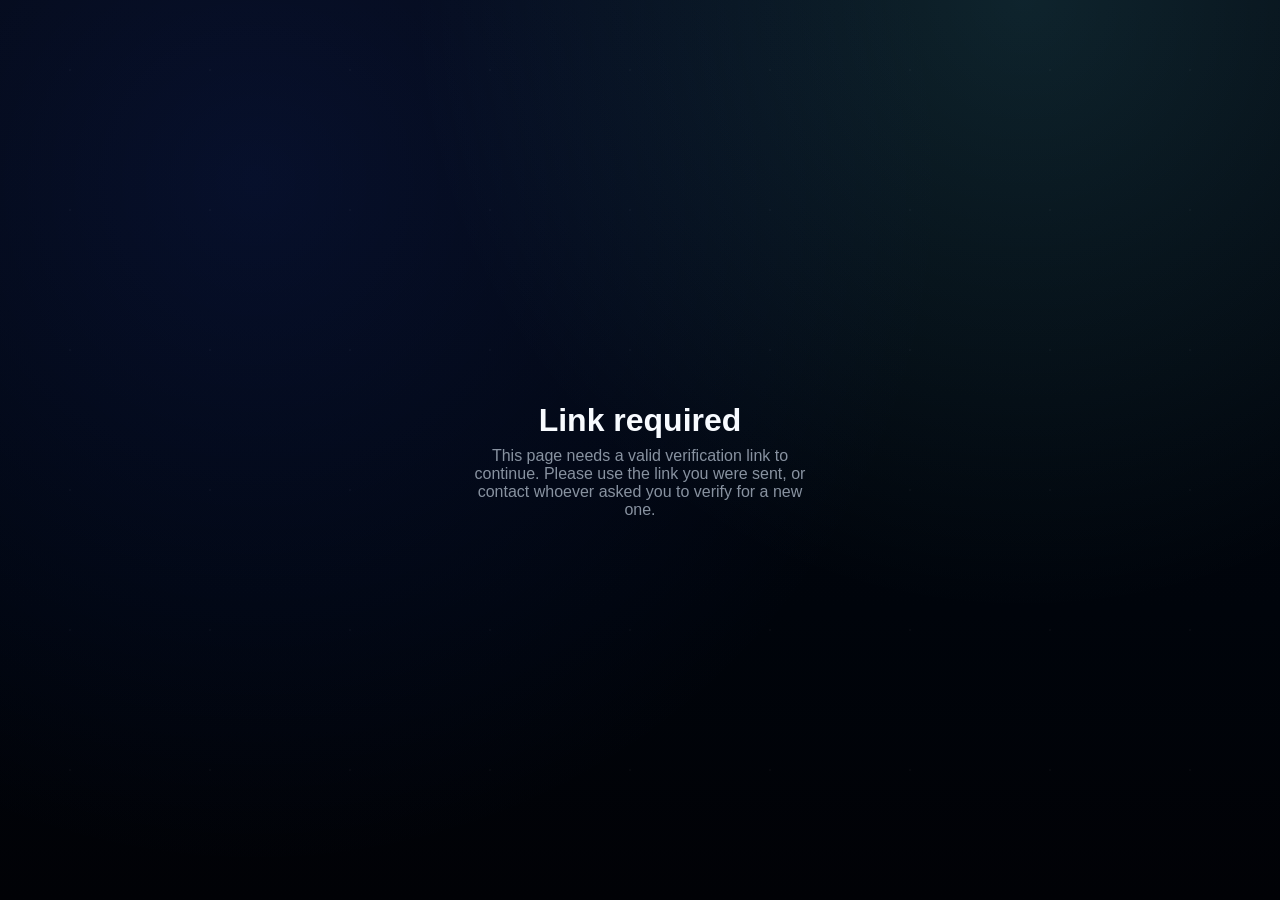
==== index.html @ a905aafb "Initial commit — self-contained verification capture app Standalone repo rooted here (no development" ====
<!doctype html>
<html lang="en">
<head>
  <meta charset="utf-8">
  <meta name="viewport" content="width=device-width, initial-scale=1, viewport-fit=cover">
  <meta name="theme-color" content="#020814">
  <meta name="apple-mobile-web-app-capable" content="yes">
  <meta name="apple-mobile-web-app-status-bar-style" content="black">
  <meta name="apple-mobile-web-app-title" content="KYC Verify">
  <link rel="manifest" href="manifest.json">
  <link rel="stylesheet" href="styles/app.css">
  <title>Step 1 · Document</title>
</head>
<body>

  <div class="page">
    <div class="shell">
      <header class="hero">
        <p class="eyebrow">Step 1 · Document</p>
        <h1>Choose your document</h1>
        <p class="lede">Select the issuing country and the type of identity document you are scanning.</p>
      </header>

      <div class="select-block">

        <div class="select-section">
          <p class="select-label">Country of issue</p>
          <div class="country-search-wrap">
            <input
              type="text"
              id="country-input"
              class="country-input"
              placeholder="Search country…"
              autocomplete="off"
              spellcheck="false"
            >
            <ul class="country-list" id="country-list" hidden></ul>
          </div>
          <div class="selected-tag" id="selected-country-tag" hidden>
            <span id="sel-flag"></span>
            <span id="sel-name"></span>
            <button class="tag-clear" id="clear-country" aria-label="Clear">×</button>
          </div>
        </div>

        <div class="select-section">
          <p class="select-label">Document type</p>
          <div class="doc-type-grid" id="doc-type-grid">
            <button class="doc-type-card" data-type="passport" data-label="Passport">
              <span class="doc-icon">🛂</span>
              <span class="doc-name">Passport</span>
              <span class="doc-hint">Front only</span>
            </button>
            <button class="doc-type-card" data-type="national_id" data-label="National ID">
              <span class="doc-icon">🪪</span>
              <span class="doc-name">National ID</span>
              <span class="doc-hint">Front + Back</span>
            </button>
            <button class="doc-type-card" data-type="drivers_license" data-label="Driver's License">
              <span class="doc-icon">🚗</span>
              <span class="doc-name">Driver's License</span>
              <span class="doc-hint">Front + Back</span>
            </button>
            <button class="doc-type-card" data-type="residence_permit" data-label="Residence Permit">
              <span class="doc-icon">📋</span>
              <span class="doc-name">Residence Permit</span>
              <span class="doc-hint">Front + Back</span>
            </button>
          </div>
        </div>

      </div>

      <div class="actions">
        <button class="primary" id="begin-btn" disabled>Begin Capture</button>
      </div>
    </div>
  </div>

  <script src="scripts/countries.js"></script>
  <script type="module" src="scripts/id.js"></script>
  <script>
    if ('serviceWorker' in navigator) {
      navigator.serviceWorker.register('sw.js').catch(() => {});
    }
  </script>
</body>
</html>
---- styles/app.css ----
@font-face {
  font-family: 'Space Grotesk';
  font-style: normal;
  font-weight: 400 700;
  font-display: swap;
  src: url('fonts/space-grotesk-latin.woff2') format('woff2');
  unicode-range: U+0000-00FF, U+0131, U+0152-0153, U+02BB-02BC, U+02C6, U+02DA, U+02DC, U+0304, U+0308, U+0329, U+2000-206F, U+20AC, U+2122, U+2191, U+2193, U+2212, U+2215, U+FEFF, U+FFFD;
}
@font-face {
  font-family: 'Space Grotesk';
  font-style: normal;
  font-weight: 400 700;
  font-display: swap;
  src: url('fonts/space-grotesk-latin-ext.woff2') format('woff2');
  unicode-range: U+0100-02BA, U+02BD-02C5, U+02C7-02CC, U+02CE-02D7, U+02DD-02FF, U+0304, U+0308, U+0329, U+1D00-1DBF, U+1E00-1E9F, U+1EF2-1EFF, U+2020, U+20A0-20AB, U+20AD-20C0, U+2113, U+2C60-2C7F, U+A720-A7FF;
}
@font-face {
  font-family: 'Space Grotesk';
  font-style: normal;
  font-weight: 400 700;
  font-display: swap;
  src: url('fonts/space-grotesk-vietnamese.woff2') format('woff2');
  unicode-range: U+0102-0103, U+0110-0111, U+0128-0129, U+0168-0169, U+01A0-01A1, U+01AF-01B0, U+0300-0301, U+0303-0304, U+0308-0309, U+0323, U+0329, U+1EA0-1EF9, U+20AB;
}

:root {
  --bg: #020814;
  --bg-soft: #060f1f;
  --surface: rgba(9, 13, 27, 0.82);
  --surface-strong: rgba(4, 7, 18, 0.92);
  --border: rgba(255, 255, 255, 0.09);
  --text: #f8fbff;
  --muted: rgba(255, 255, 255, 0.68);
  --accent: #6ef6ff;
  --accent-2: #7c5dff;
  --success: #5cfa8e;
  --warning: #ffbd59;
  --danger: #ff5575;
  --shadow: rgba(2, 8, 20, 0.6);
}

* {
  box-sizing: border-box;
}

html, body {
  height: 100%;
}

body {
  margin: 0;
  font-family: 'Space Grotesk', 'Segoe UI', sans-serif;
  background: radial-gradient(circle at 20% 20%, rgba(42, 88, 255, 0.12), transparent 55%),
    radial-gradient(circle at 80% 0%, rgba(97, 244, 255, 0.12), transparent 45%),
    linear-gradient(180deg, #030710, #00040b 68%, #010206);
  color: var(--text);
  min-height: 100vh;
  overflow-x: hidden;
}

body::before {
  content: '';
  position: fixed;
  inset: 0;
  background-image: radial-gradient(rgba(255, 255, 255, 0.04) 1px, transparent 0);
  background-size: 140px 140px;
  opacity: 0.7;
  pointer-events: none;
  z-index: -1;
}

.page {
  min-height: 100vh;
  padding: 40px 24px 48px;
  display: flex;
  justify-content: center;
  align-items: flex-start;
}

.shell {
  width: min(960px, 100%);
  display: flex;
  flex-direction: column;
  align-items: center;
  gap: 28px;
}

.hero {
  text-align: center;
  max-width: 720px;
}

.eyebrow {
  letter-spacing: 0.28em;
  text-transform: uppercase;
  font-size: 0.75rem;
  color: var(--muted);
}

.hero h1 {
  font-size: clamp(1.9rem, 4vw, 2.9rem);
  margin: 8px 0 12px;
  line-height: 1.18;
  text-shadow: 0 20px 50px rgba(0, 0, 0, 0.55);
}

.lede {
  font-size: 1rem;
  line-height: 1.7;
  color: var(--muted);
}

.capture-block {
  width: 100%;
  display: flex;
  flex-direction: column;
  gap: 22px;
  align-items: center;
}

@media (min-width: 900px) {
  .capture-block {
    flex-direction: row;
    align-items: flex-start;
    justify-content: center;
  }
}

.capture-frame {
  width: min(480px, 92vw);
  aspect-ratio: 3 / 2;
  border-radius: 26px;
  overflow: hidden;
  border: 1px solid var(--border);
  background: #000;
  position: relative;
  box-shadow: 0 30px 80px rgba(2, 8, 20, 0.9);
}

.capture-frame.portrait {
  aspect-ratio: 3 / 4;
}

.capture-frame video,
.capture-frame canvas {
  position: absolute;
  inset: 0;
  width: 100%;
  height: 100%;
  object-fit: cover;
}

.mirror-feed video,
.mirror-feed canvas {
  transform: scaleX(-1);
  transform-origin: center;
}

.capture-frame canvas {
  pointer-events: none;
}

.quality-toast {
  position: absolute;
  left: 50%;
  bottom: 20px;
  transform: translateX(-50%);
  background: rgba(5, 8, 20, 0.85);
  border: 1px solid rgba(255, 255, 255, 0.12);
  border-radius: 24px;
  padding: 10px 18px;
  font-size: 0.95rem;
  color: #fff;
  text-shadow: 0 10px 24px rgba(0, 0, 0, 0.6);
}

.countdown {
  position: absolute;
  inset: 0;
  display: flex;
  align-items: center;
  justify-content: center;
  font-size: 3.8rem;
  font-weight: 600;
  color: #fff;
  text-shadow: 0 15px 40px rgba(0, 0, 0, 0.65);
  opacity: 0;
  pointer-events: none;
  transition: opacity 0.2s;
}

.countdown.show {
  opacity: 1;
}

.status-pills {
  display: flex;
  flex-wrap: wrap;
  gap: 10px;
  justify-content: center;
}

.pill {
  display: inline-flex;
  align-items: center;
  gap: 8px;
  padding: 7px 16px;
  border-radius: 999px;
  border: 1px solid var(--border);
  color: var(--muted);
  background: rgba(9, 13, 27, 0.65);
  font-size: 0.9rem;
  transition: all 0.2s;
}

.pill::before {
  content: '';
  width: 9px;
  height: 9px;
  border-radius: 50%;
  background: rgba(255, 255, 255, 0.45);
  box-shadow: 0 0 12px transparent;
}

.pill.ok {
  color: var(--success);
  border-color: rgba(92, 250, 142, 0.5);
}

.pill.ok::before {
  background: var(--success);
  box-shadow: 0 0 16px rgba(92, 250, 142, 0.5);
}

.pill.warn {
  color: var(--warning);
  border-color: rgba(255, 189, 89, 0.5);
}

.pill.warn::before {
  background: var(--warning);
}

.actions {
  width: min(420px, 100%);
  display: flex;
  flex-direction: column;
  gap: 12px;
  align-items: stretch;
}

button.primary {
  border: none;
  border-radius: 18px;
  padding: 16px;
  font-size: 1rem;
  font-weight: 600;
  background: linear-gradient(120deg, var(--accent), var(--accent-2));
  color: #030712;
  cursor: pointer;
  transition: transform 0.15s, filter 0.2s;
}

button.primary:active {
  transform: scale(0.98);
}

button.primary:disabled {
  opacity: 0.35;
  cursor: not-allowed;
  transform: none;
}

button.primary.success {
  background: linear-gradient(120deg, var(--success), #43c779);
  color: #03140a;
}

button.ghost,
button.link,
button.secondary {
  border-radius: 16px;
  padding: 14px;
  font-size: 0.95rem;
  font-weight: 500;
  border: 1px solid var(--border);
  background: transparent;
  color: var(--text);
  cursor: pointer;
}

button.ghost:active {
  transform: scale(0.99);
}

button.link {
  border: none;
  text-decoration: underline;
  padding: 0;
  align-self: flex-start;
}

.challenge-panel {
  width: min(420px, 100%);
  background: var(--surface);
  border-radius: 28px;
  border: 1px solid var(--border);
  padding: 22px;
  box-shadow: 0 18px 45px rgba(0, 6, 18, 0.6);
  display: flex;
  flex-direction: column;
  gap: 16px;
}

.challenge-panel h3 {
  margin: 0;
  font-size: 1.1rem;
}

.challenge-panel p {
  margin: 0;
  color: var(--muted);
  line-height: 1.5;
}

.challenge-list {
  display: flex;
  flex-direction: column;
  gap: 10px;
}

.challenge-item {
  display: flex;
  align-items: center;
  gap: 12px;
  border-radius: 18px;
  padding: 12px 16px;
  border: 1px solid rgba(255, 255, 255, 0.07);
  background: rgba(255, 255, 255, 0.03);
  color: var(--muted);
  transition: all 0.2s;
}

.challenge-item::before {
  content: '';
  width: 12px;
  height: 12px;
  border-radius: 50%;
  background: rgba(255, 255, 255, 0.2);
}

.challenge-item.active {
  border-color: rgba(110, 246, 255, 0.6);
  color: var(--text);
}

.challenge-item.active::before {
  background: var(--accent);
  box-shadow: 0 0 18px rgba(110, 246, 255, 0.8);
}

.challenge-item.done {
  border-color: rgba(92, 250, 142, 0.6);
  color: var(--success);
}

.challenge-item.done::before {
  content: '✓';
  width: 20px;
  height: 20px;
  border-radius: 50%;
  background: rgba(92, 250, 142, 0.15);
  display: flex;
  align-items: center;
  justify-content: center;
  color: var(--success);
  font-size: 0.8rem;
}

.progress-bar {
  width: 100%;
  height: 6px;
  border-radius: 999px;
  background: rgba(255, 255, 255, 0.08);
  overflow: hidden;
}

.progress-bar span {
  display: block;
  height: 100%;
  width: 0%;
  border-radius: inherit;
  background: linear-gradient(120deg, var(--accent), var(--success));
  transition: width 0.3s ease;
}

.preview-row {
  width: 100%;
  background: rgba(8, 13, 30, 0.65);
  border-radius: 28px;
  border: 1px solid var(--border);
  padding: 20px;
  display: grid;
  grid-template-columns: repeat(auto-fit, minmax(220px, 1fr));
  gap: 18px;
  box-shadow: 0 16px 50px rgba(0, 0, 0, 0.5);
}

.preview-row[hidden] {
  display: none;
}

.preview-frames {
  display: flex;
  flex-direction: column;
  gap: 12px;
}

.preview-frames > img {
  width: 100%;
  border-radius: 18px;
  object-fit: cover;
}

.preview-strip {
  display: flex;
  flex-wrap: wrap;
  gap: 10px;
}

.preview-strip img {
  width: 88px;
  height: 88px;
  border-radius: 12px;
  object-fit: cover;
  border: 1px solid rgba(255, 255, 255, 0.12);
  box-shadow: 0 10px 26px rgba(0, 0, 0, 0.45);
}

.preview-meta {
  align-self: center;
}

.preview-title {
  text-transform: uppercase;
  letter-spacing: 0.3em;
  font-size: 0.75rem;
  color: var(--muted);
}

.preview-meta ul {
  list-style: none;
  padding: 0;
  margin: 14px 0 0;
  display: flex;
  flex-direction: column;
  gap: 8px;
  color: var(--muted);
}

.ai-note,
.liveness-meta {
  width: min(560px, 100%);
  text-align: center;
  color: var(--muted);
  font-size: 0.9rem;
}

.challenge-panel small {
  color: var(--muted);
}

.review-grid {
  width: 100%;
  display: grid;
  grid-template-columns: repeat(auto-fit, minmax(260px, 1fr));
  gap: 20px;
}

.review-card {
  background: var(--surface);
  border-radius: 24px;
  border: 1px solid var(--border);
  padding: 20px;
  box-shadow: 0 15px 45px rgba(0, 0, 0, 0.55);
}

.review-card img {
  width: 100%;
  border-radius: 18px;
  margin-top: 16px;
}

.review-card ul {
  list-style: none;
  padding: 0;
  margin: 14px 0 0;
  display: flex;
  flex-direction: column;
  gap: 6px;
  color: var(--muted);
}

.payload-card {
  width: 100%;
  background: var(--surface-strong);
  border-radius: 28px;
  border: 1px solid var(--border);
  padding: 24px;
  box-shadow: 0 18px 52px rgba(0, 0, 0, 0.55);
}

.payload-header {
  display: flex;
  justify-content: space-between;
  align-items: center;
  flex-wrap: wrap;
  gap: 12px;
}

.payload-header span {
  font-size: 0.85rem;
  color: var(--muted);
  text-transform: uppercase;
  letter-spacing: 0.3em;
}

.payload-card pre {
  margin: 18px 0 0;
  background: rgba(0, 0, 0, 0.4);
  border-radius: 20px;
  padding: 18px;
  color: #aee2ff;
  font-size: 0.85rem;
  max-height: 320px;
  overflow: auto;
}

.payload-card button {
  border-radius: 14px;
  padding: 10px 16px;
  border: 1px solid var(--border);
  background: rgba(255, 255, 255, 0.04);
  color: var(--text);
  cursor: pointer;
}

.secondary-actions {
  width: min(420px, 100%);
  display: flex;
  justify-content: space-between;
  gap: 12px;
  flex-wrap: wrap;
}

.secondary-actions button {
  border: none;
  background: transparent;
  color: var(--muted);
  text-decoration: underline;
  padding: 0;
  cursor: pointer;
}

.scrim {
  position: fixed;
  inset: 0;
  background: rgba(2, 6, 16, 0.86);
  display: flex;
  align-items: center;
  justify-content: center;
  flex-direction: column;
  gap: 12px;
  z-index: 40;
}

.loader {
  width: 48px;
  height: 48px;
  border-radius: 50%;
  border: 3px solid rgba(110, 246, 255, 0.2);
  border-top-color: var(--accent);
  animation: spin 0.85s linear infinite;
}

@keyframes spin {
  to { transform: rotate(360deg); }
}

.alert {
  width: min(420px, 100%);
  text-align: center;
  padding: 14px 18px;
  border-radius: 18px;
  border: 1px solid rgba(255, 255, 255, 0.12);
  background: rgba(0, 0, 0, 0.35);
  color: var(--warning);
}

.hidden {
  display: none !important;
}

@media (max-width: 640px) {
  .hero h1 {
    font-size: 1.8rem;
  }
  .challenge-panel,
  .payload-card,
  .review-card,
  .preview-row {
    border-radius: 20px;
  }
}

/* ── Selection phase ─────────────────────────────────────────────────────── */

.select-block {
  width: min(680px, 100%);
  display: flex;
  flex-direction: column;
  gap: 32px;
}

.select-section {
  display: flex;
  flex-direction: column;
  gap: 12px;
}

.select-label {
  font-size: 0.8rem;
  text-transform: uppercase;
  letter-spacing: 0.25em;
  color: var(--muted);
  margin: 0;
}

/* Country search */
.country-search-wrap {
  position: relative;
  width: 100%;
}

.country-input {
  width: 100%;
  padding: 14px 18px;
  border-radius: 18px;
  border: 1px solid var(--border);
  background: rgba(9, 13, 27, 0.7);
  color: var(--text);
  font-family: inherit;
  font-size: 1rem;
  outline: none;
  transition: border-color 0.2s;
  appearance: none;
}

.country-input::-webkit-search-cancel-button { display: none; }

.country-input:focus {
  border-color: rgba(110, 246, 255, 0.55);
  box-shadow: 0 0 0 3px rgba(110, 246, 255, 0.08);
}

.country-list {
  display: none;
  position: absolute;
  top: calc(100% + 8px);
  left: 0;
  right: 0;
  background: rgba(6, 9, 22, 0.97);
  border: 1px solid var(--border);
  border-radius: 18px;
  padding: 6px;
  list-style: none;
  margin: 0;
  max-height: 260px;
  overflow-y: auto;
  z-index: 100;
  box-shadow: 0 24px 60px rgba(0, 0, 0, 0.7);
}

.country-list.is-open {
  display: block;
}

.country-item {
  display: flex;
  align-items: center;
  gap: 12px;
  padding: 10px 14px;
  border-radius: 12px;
  cursor: pointer;
  transition: background 0.15s;
}

.country-item:hover,
.country-item.hovered {
  background: rgba(110, 246, 255, 0.1);
  color: var(--text);
}

.ci-flag { font-size: 1.3rem; line-height: 1; }

.ci-name {
  flex: 1;
  font-size: 0.95rem;
}

.ci-name mark {
  background: transparent;
  color: var(--accent);
  font-weight: 600;
}

.ci-code {
  font-size: 0.75rem;
  color: var(--muted);
  font-family: monospace;
}

.country-empty {
  padding: 14px 16px;
  color: var(--muted);
  font-size: 0.9rem;
  text-align: center;
  list-style: none;
}

.selected-tag {
  display: flex;
  align-items: center;
  gap: 10px;
  padding: 12px 16px;
  border-radius: 16px;
  border: 1px solid rgba(92, 250, 142, 0.4);
  background: rgba(92, 250, 142, 0.06);
  font-size: 0.95rem;
  color: var(--success);
}

.selected-tag[hidden] {
  display: none;
}

.tag-clear {
  margin-left: auto;
  background: none;
  border: none;
  color: var(--muted);
  font-size: 1.3rem;
  cursor: pointer;
  padding: 0 4px;
  line-height: 1;
}

/* Document type grid */
.doc-type-grid {
  display: grid;
  grid-template-columns: repeat(2, 1fr);
  gap: 14px;
}

@media (min-width: 560px) {
  .doc-type-grid {
    grid-template-columns: repeat(4, 1fr);
  }
}

.doc-type-card {
  display: flex;
  flex-direction: column;
  align-items: center;
  gap: 6px;
  padding: 20px 12px 16px;
  border-radius: 22px;
  border: 1px solid var(--border);
  background: rgba(9, 13, 27, 0.55);
  color: var(--muted);
  cursor: pointer;
  transition: border-color 0.2s, background 0.2s, color 0.2s, transform 0.15s;
  text-align: center;
}

.doc-type-card:hover {
  border-color: rgba(110, 246, 255, 0.4);
  background: rgba(110, 246, 255, 0.05);
  color: var(--text);
  transform: translateY(-2px);
}

.doc-type-card.selected {
  border-color: rgba(92, 250, 142, 0.7);
  background: rgba(92, 250, 142, 0.08);
  color: var(--success);
  box-shadow: 0 0 0 1px rgba(92, 250, 142, 0.2);
}

.doc-icon {
  font-size: 2rem;
  line-height: 1;
}

.doc-name {
  font-size: 0.9rem;
  font-weight: 600;
  color: inherit;
}

.doc-hint {
  font-size: 0.75rem;
  color: var(--muted);
  opacity: 0.75;
}

/* ── Capture phase additions ─────────────────────────────────────────────── */

.capture-breadcrumb {
  display: flex;
  align-items: center;
  gap: 14px;
  justify-content: center;
  margin-bottom: 10px;
}

.back-btn {
  background: none;
  border: 1px solid var(--border);
  border-radius: 12px;
  padding: 7px 14px;
  font-size: 0.85rem;
  color: var(--muted);
  cursor: pointer;
  transition: color 0.15s, border-color 0.15s;
}

.back-btn:hover {
  color: var(--text);
  border-color: rgba(255, 255, 255, 0.25);
}

.doc-badge {
  display: flex;
  align-items: center;
  gap: 8px;
  padding: 7px 16px;
  border-radius: 999px;
  border: 1px solid rgba(110, 246, 255, 0.3);
  background: rgba(110, 246, 255, 0.06);
  font-size: 0.9rem;
  color: var(--accent);
}

/* Passport capture frame: taller aspect ratio */
.capture-frame.passport-mode {
  aspect-ratio: 17 / 12;
}

/* Quality score bar label */
.quality-score-wrap {
  display: flex;
  flex-direction: column;
  gap: 6px;
}

.quality-score-label {
  font-size: 0.78rem;
  text-transform: uppercase;
  letter-spacing: 0.22em;
  color: var(--muted);
}

/* Inline check items */
.quality-checks {
  display: flex;
  flex-direction: column;
  gap: 6px;
}

.qcheck {
  display: flex;
  align-items: center;
  gap: 10px;
  font-size: 0.875rem;
  padding: 8px 12px;
  border-radius: 12px;
}

.qcheck::before {
  content: '';
  width: 8px;
  height: 8px;
  border-radius: 50%;
  flex-shrink: 0;
}

.qcheck-ok {
  color: var(--success);
  background: rgba(92, 250, 142, 0.06);
}

.qcheck-ok::before {
  background: var(--success);
  box-shadow: 0 0 8px rgba(92, 250, 142, 0.5);
}

.qcheck-warn {
  color: var(--warning);
  background: rgba(255, 189, 89, 0.06);
}

.qcheck-warn::before {
  background: var(--warning);
}

/* ── Take Picture button inside quality panel ───────────────────────────── */
.take-btn {
  margin-top: 16px;
  width: 100%;
}

/* ── Capture step indicator ─────────────────────────────────────────────── */
.capture-steps {
  display: flex;
  align-items: center;
  gap: 10px;
  margin-bottom: 16px;
  font-size: 0.78rem;
  font-weight: 600;
  letter-spacing: 0.04em;
  text-transform: uppercase;
}

.step-dot {
  padding: 4px 14px;
  border-radius: 20px;
  border: 1px solid var(--border);
  color: var(--muted);
  background: transparent;
}

.step-dot.active {
  background: rgba(110, 246, 255, 0.12);
  border-color: var(--accent);
  color: var(--accent);
}

.step-dot.done {
  background: rgba(92, 250, 142, 0.1);
  border-color: var(--success);
  color: var(--success);
}

.step-sep {
  color: var(--muted);
  font-size: 0.8rem;
}

/* ── Upload panel ───────────────────────────────────────────────────────── */
.upload-panel {
  width: 100%;
  display: flex;
  flex-direction: column;
  gap: 16px;
  padding: 20px;
  border-radius: 24px;
  border: 1px solid var(--border);
  background: var(--surface);
}

.upload-copy h3 {
  margin: 4px 0 6px;
  font-size: 1.25rem;
}

.upload-hint {
  margin: 0;
  color: var(--muted);
}

.upload-actions {
  display: flex;
  gap: 12px;
  flex-wrap: wrap;
}

.upload-btn {
  flex: 1 1 180px;
  min-width: 180px;
  display: flex;
  flex-direction: column;
  gap: 6px;
  padding: 14px 16px;
  border-radius: 16px;
  border: 1px dashed rgba(255, 255, 255, 0.2);
  background: rgba(255, 255, 255, 0.03);
  cursor: pointer;
  transition: border-color 0.2s, background 0.2s;
}

.upload-btn:hover {
  border-color: var(--accent);
  background: rgba(110, 246, 255, 0.06);
}

.upload-title {
  font-weight: 600;
}

.upload-sub {
  color: var(--muted);
  font-size: 0.9rem;
}

/* ── Flip prompt ─────────────────────────────────────────────────────────── */
.flip-prompt {
  display: flex;
  flex-direction: column;
  align-items: center;
  gap: 16px;
  padding: 48px 24px;
  text-align: center;
  background: var(--surface);
  border: 1px solid var(--border);
  border-radius: 28px;
  margin: 16px 0;
}

.flip-icon {
  font-size: 3rem;
  animation: spin-once 0.6s ease-out;
}

@keyframes spin-once {
  from { transform: rotate(0deg); }
  to   { transform: rotate(180deg); }
}

.flip-prompt h2 {
  margin: 0;
  font-size: 1.4rem;
}

.flip-prompt p {
  margin: 0;
  color: var(--muted);
  max-width: 280px;
}

/* ── Preview images (front + back) ───────────────────────────────────────── */
.preview-images {
  display: flex;
  gap: 12px;
  flex-wrap: wrap;
}

.preview-image-wrap {
  display: flex;
  flex-direction: column;
  gap: 6px;
}

.preview-image-wrap[hidden] {
  display: none;
}

.preview-image-wrap img {
  width: 140px;
  border-radius: 12px;
  border: 1px solid var(--border);
  object-fit: cover;
}

.preview-frames {
  display: flex;
  flex-direction: column;
  gap: 10px;
}

.preview-frames > img {
  width: 100%;
  max-width: 260px;
  border-radius: 12px;
  border: 1px solid var(--border);
  object-fit: cover;
}

#face-preview-strip {
  display: flex;
  flex-wrap: wrap;
  gap: 8px;
}

#face-preview-strip img {
  width: 72px;
  height: 72px;
  border-radius: 8px;
  border: 1px solid var(--border);
  object-fit: cover;
}

/* ── ID capture: compact single-screen layout ────────────────────────────── */
.id-page .page { padding-top: 28px; }

.id-page .shell {
  gap: 16px;
}

.id-page .hero.id-hero {
  max-width: 100%;
  width: 100%;
}

.id-page .capture-breadcrumb {
  justify-content: space-between;
  gap: 10px;
  margin-bottom: 12px;
}

.id-page .capture-steps {
  margin-bottom: 0;
}

.id-page .hero h1 {
  font-size: clamp(1.25rem, 2.6vw, 1.55rem);
  margin: 0;
  line-height: 1.3;
}

.id-page .capture-block {
  gap: 16px;
}

.id-page .challenge-panel.compact-panel {
  padding: 16px;
  gap: 12px;
}

.id-page .quality-checks {
  display: grid;
  grid-template-columns: 1fr 1fr;
  gap: 6px;
}

.id-page .qcheck {
  font-size: 0.78rem;
  padding: 6px 8px;
}

.id-page .take-btn {
  margin-top: 0;
}

.upload-inline {
  display: flex;
  align-items: center;
  flex-wrap: wrap;
  gap: 8px;
  padding-top: 12px;
  border-top: 1px solid var(--border);
}

.upload-inline-label {
  font-size: 0.78rem;
  color: var(--muted);
}

.upload-chip {
  display: inline-flex;
  align-items: center;
  padding: 6px 14px;
  border-radius: 999px;
  border: 1px dashed rgba(255, 255, 255, 0.25);
  font-size: 0.8rem;
  cursor: pointer;
  color: var(--muted);
  transition: border-color 0.2s, color 0.2s, background 0.2s;
}

.upload-chip:hover {
  border-color: var(--accent);
  color: var(--text);
  background: rgba(110, 246, 255, 0.06);
}

.upload-hint {
  font-size: 0.75rem;
  color: var(--muted);
  flex-basis: 100%;
}

.id-page .preview-row {
  padding: 14px 16px;
  gap: 12px;
}

.id-page .preview-image-wrap img {
  width: 108px;
}

.quality-list-compact {
  list-style: none;
  margin: 0;
  padding: 0;
  display: flex;
  flex-wrap: wrap;
  align-items: flex-start;
  gap: 6px;
}

.quality-list-compact li {
  font-size: 0.75rem;
  color: var(--muted);
  background: rgba(255, 255, 255, 0.04);
  border: 1px solid var(--border);
  border-radius: 999px;
  padding: 4px 10px;
}

.id-page .actions {
  margin-top: 0;
}

#capture-steps[hidden],
#upload-back-label[hidden] {
  display: none;
}

@media (max-width: 640px) {
  .id-page .page { padding-top: 20px; }
}
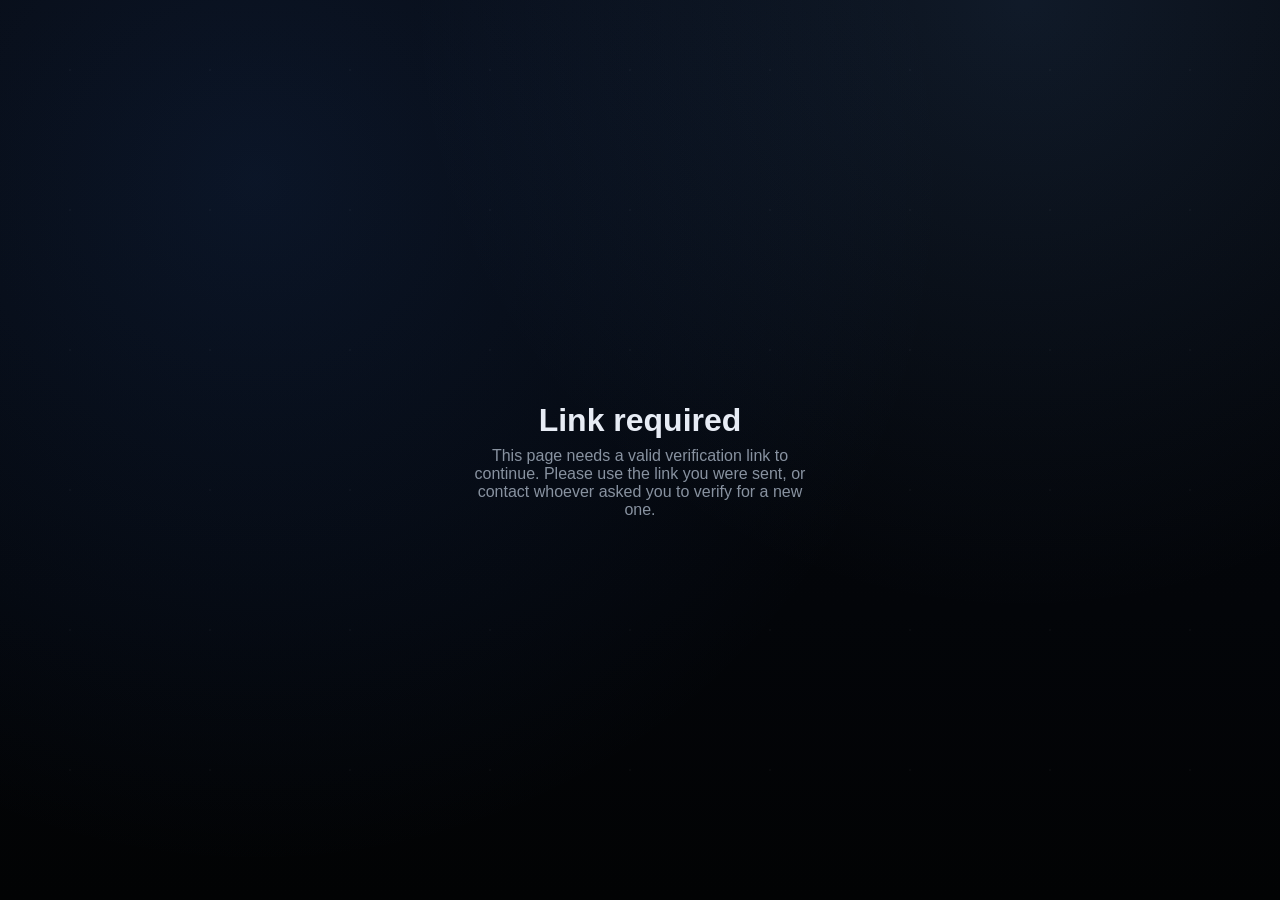
==== commit a29301c7: "Crop captures to guide frame, add capture warnings, rework theme - Camera ID capture now saves only " ====
--- a/index.html
+++ b/index.html
@@ -3,7 +3,7 @@
 <head>
   <meta charset="utf-8">
   <meta name="viewport" content="width=device-width, initial-scale=1, viewport-fit=cover">
-  <meta name="theme-color" content="#020814">
+  <meta name="theme-color" content="#0a0e14">
   <meta name="apple-mobile-web-app-capable" content="yes">
   <meta name="apple-mobile-web-app-status-bar-style" content="black">
   <meta name="apple-mobile-web-app-title" content="KYC Verify">
--- a/styles/app.css
+++ b/styles/app.css
@@ -24,19 +24,20 @@
 }
 
 :root {
-  --bg: #020814;
-  --bg-soft: #060f1f;
-  --surface: rgba(9, 13, 27, 0.82);
-  --surface-strong: rgba(4, 7, 18, 0.92);
-  --border: rgba(255, 255, 255, 0.09);
-  --text: #f8fbff;
-  --muted: rgba(255, 255, 255, 0.68);
-  --accent: #6ef6ff;
-  --accent-2: #7c5dff;
+  /* Matches admin/detail.html's near-black / blue-accent theme (admin.css --a-*). */
+  --bg: #0a0e14;
+  --bg-soft: #0d1219;
+  --surface: rgba(16, 21, 31, 0.82);
+  --surface-strong: rgba(13, 18, 25, 0.92);
+  --border: rgba(255, 255, 255, 0.08);
+  --text: #e7ecf5;
+  --muted: rgba(231, 236, 245, 0.55);
+  --accent: #3b82f6;
+  --accent-2: #60a5fa;
   --success: #5cfa8e;
   --warning: #ffbd59;
   --danger: #ff5575;
-  --shadow: rgba(2, 8, 20, 0.6);
+  --shadow: rgba(2, 5, 10, 0.6);
 }
 
 * {
@@ -50,9 +51,9 @@
 body {
   margin: 0;
   font-family: 'Space Grotesk', 'Segoe UI', sans-serif;
-  background: radial-gradient(circle at 20% 20%, rgba(42, 88, 255, 0.12), transparent 55%),
-    radial-gradient(circle at 80% 0%, rgba(97, 244, 255, 0.12), transparent 45%),
-    linear-gradient(180deg, #030710, #00040b 68%, #010206);
+  background: radial-gradient(circle at 20% 20%, rgba(59, 130, 246, 0.12), transparent 55%),
+    radial-gradient(circle at 80% 0%, rgba(96, 165, 250, 0.12), transparent 45%),
+    linear-gradient(180deg, #05070c, #030509 68%, #020304);
   color: var(--text);
   min-height: 100vh;
   overflow-x: hidden;
@@ -350,13 +351,13 @@
 }
 
 .challenge-item.active {
-  border-color: rgba(110, 246, 255, 0.6);
+  border-color: rgba(59, 130, 246, 0.6);
   color: var(--text);
 }
 
 .challenge-item.active::before {
   background: var(--accent);
-  box-shadow: 0 0 18px rgba(110, 246, 255, 0.8);
+  box-shadow: 0 0 18px rgba(59, 130, 246, 0.8);
 }
 
 .challenge-item.done {
@@ -578,7 +579,7 @@
   width: 48px;
   height: 48px;
   border-radius: 50%;
-  border: 3px solid rgba(110, 246, 255, 0.2);
+  border: 3px solid rgba(59, 130, 246, 0.2);
   border-top-color: var(--accent);
   animation: spin 0.85s linear infinite;
 }
@@ -659,8 +660,8 @@
 .country-input::-webkit-search-cancel-button { display: none; }
 
 .country-input:focus {
-  border-color: rgba(110, 246, 255, 0.55);
-  box-shadow: 0 0 0 3px rgba(110, 246, 255, 0.08);
+  border-color: rgba(59, 130, 246, 0.55);
+  box-shadow: 0 0 0 3px rgba(59, 130, 246, 0.08);
 }
 
 .country-list {
@@ -697,7 +698,7 @@
 
 .country-item:hover,
 .country-item.hovered {
-  background: rgba(110, 246, 255, 0.1);
+  background: rgba(59, 130, 246, 0.1);
   color: var(--text);
 }
 
@@ -784,8 +785,8 @@
 }
 
 .doc-type-card:hover {
-  border-color: rgba(110, 246, 255, 0.4);
-  background: rgba(110, 246, 255, 0.05);
+  border-color: rgba(59, 130, 246, 0.4);
+  background: rgba(59, 130, 246, 0.05);
   color: var(--text);
   transform: translateY(-2px);
 }
@@ -846,8 +847,8 @@
   gap: 8px;
   padding: 7px 16px;
   border-radius: 999px;
-  border: 1px solid rgba(110, 246, 255, 0.3);
-  background: rgba(110, 246, 255, 0.06);
+  border: 1px solid rgba(59, 130, 246, 0.3);
+  background: rgba(59, 130, 246, 0.06);
   font-size: 0.9rem;
   color: var(--accent);
 }
@@ -941,7 +942,7 @@
 }
 
 .step-dot.active {
-  background: rgba(110, 246, 255, 0.12);
+  background: rgba(59, 130, 246, 0.12);
   border-color: var(--accent);
   color: var(--accent);
 }
@@ -1001,7 +1002,7 @@
 
 .upload-btn:hover {
   border-color: var(--accent);
-  background: rgba(110, 246, 255, 0.06);
+  background: rgba(59, 130, 246, 0.06);
 }
 
 .upload-title {
@@ -1181,7 +1182,7 @@
 .upload-chip:hover {
   border-color: var(--accent);
   color: var(--text);
-  background: rgba(110, 246, 255, 0.06);
+  background: rgba(59, 130, 246, 0.06);
 }
 
 .upload-hint {
@@ -1227,6 +1228,119 @@
   display: none;
 }
 
+.loading-hint {
+  font-size: 0.85rem;
+  color: var(--muted);
+  text-align: center;
+  max-width: 320px;
+  margin: 0;
+  line-height: 1.5;
+}
+
+.loading-hint.loading-warn {
+  color: var(--warning);
+}
+
+.capture-tip {
+  display: flex;
+  align-items: center;
+  gap: 8px;
+  margin: 10px auto 0;
+  padding: 10px 16px;
+  border-radius: 14px;
+  border: 1px solid rgba(255, 189, 89, 0.35);
+  background: rgba(255, 189, 89, 0.08);
+  color: var(--warning);
+  font-size: 0.82rem;
+  line-height: 1.4;
+  max-width: 480px;
+  text-align: left;
+}
+
+/* ── Upload crop editor ──────────────────────────────────────────────────── */
+.crop-panel {
+  width: min(420px, 92vw);
+  background: var(--surface-strong);
+  border: 1px solid var(--border);
+  border-radius: 26px;
+  padding: 22px;
+  box-shadow: 0 30px 80px rgba(2, 8, 20, 0.9);
+}
+
+.crop-title {
+  font-size: 1.05rem;
+  margin: 0 0 6px;
+}
+
+.crop-hint {
+  font-size: 0.82rem;
+  color: var(--muted);
+  margin: 0 0 16px;
+  line-height: 1.5;
+}
+
+.crop-stage {
+  position: relative;
+  width: 100%;
+  border-radius: 18px;
+  overflow: hidden;
+  background: #000;
+  touch-action: none;
+  cursor: grab;
+  border: 1px solid var(--border);
+}
+
+.crop-stage:active {
+  cursor: grabbing;
+}
+
+.crop-stage img {
+  position: absolute;
+  left: 0;
+  top: 0;
+  transform-origin: 0 0;
+  user-select: none;
+  -webkit-user-drag: none;
+  pointer-events: none;
+}
+
+.crop-frame-edge {
+  position: absolute;
+  inset: 0;
+  border: 2px solid var(--accent);
+  border-radius: 18px;
+  pointer-events: none;
+  box-shadow: 0 0 0 999px rgba(2, 6, 16, 0.45);
+}
+
+.crop-zoom-row {
+  display: flex;
+  align-items: center;
+  gap: 10px;
+  margin-top: 16px;
+}
+
+.crop-zoom-label {
+  font-size: 0.8rem;
+  color: var(--muted);
+}
+
+.crop-zoom-row input[type=range] {
+  flex: 1;
+  accent-color: var(--accent);
+}
+
+.crop-actions {
+  display: flex;
+  justify-content: flex-end;
+  gap: 10px;
+  margin-top: 18px;
+}
+
+.crop-actions button {
+  padding: 10px 18px;
+}
+
 @media (max-width: 640px) {
   .id-page .page { padding-top: 20px; }
 }
